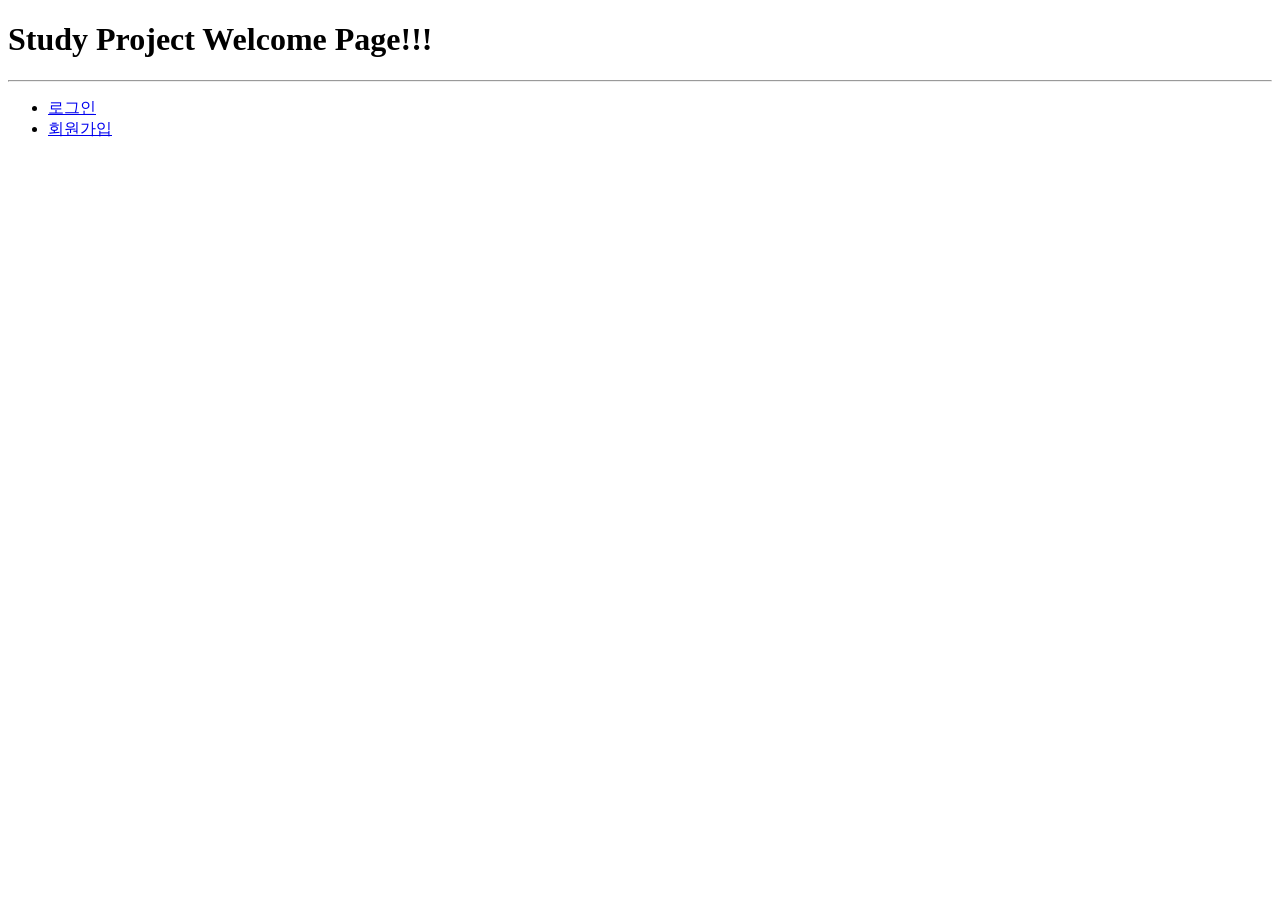
==== study/src/main/resources/static/index.html @ 1324ba4f "10.14 study commit" ====
<!DOCTYPE html>
<html lang="en">
<head>
    <meta charset="UTF-8">
    <title>Welcome</title>
</head>
<body>
    <h1>Study Project Welcome Page!!!</h1>
    <hr>
    <ul>
        <li>
            <a href="/login">로그인</a>
        </li>
        <li>
            <a href="/signup">회원가입</a>
        </li>
    </ul>
</body>
</html>
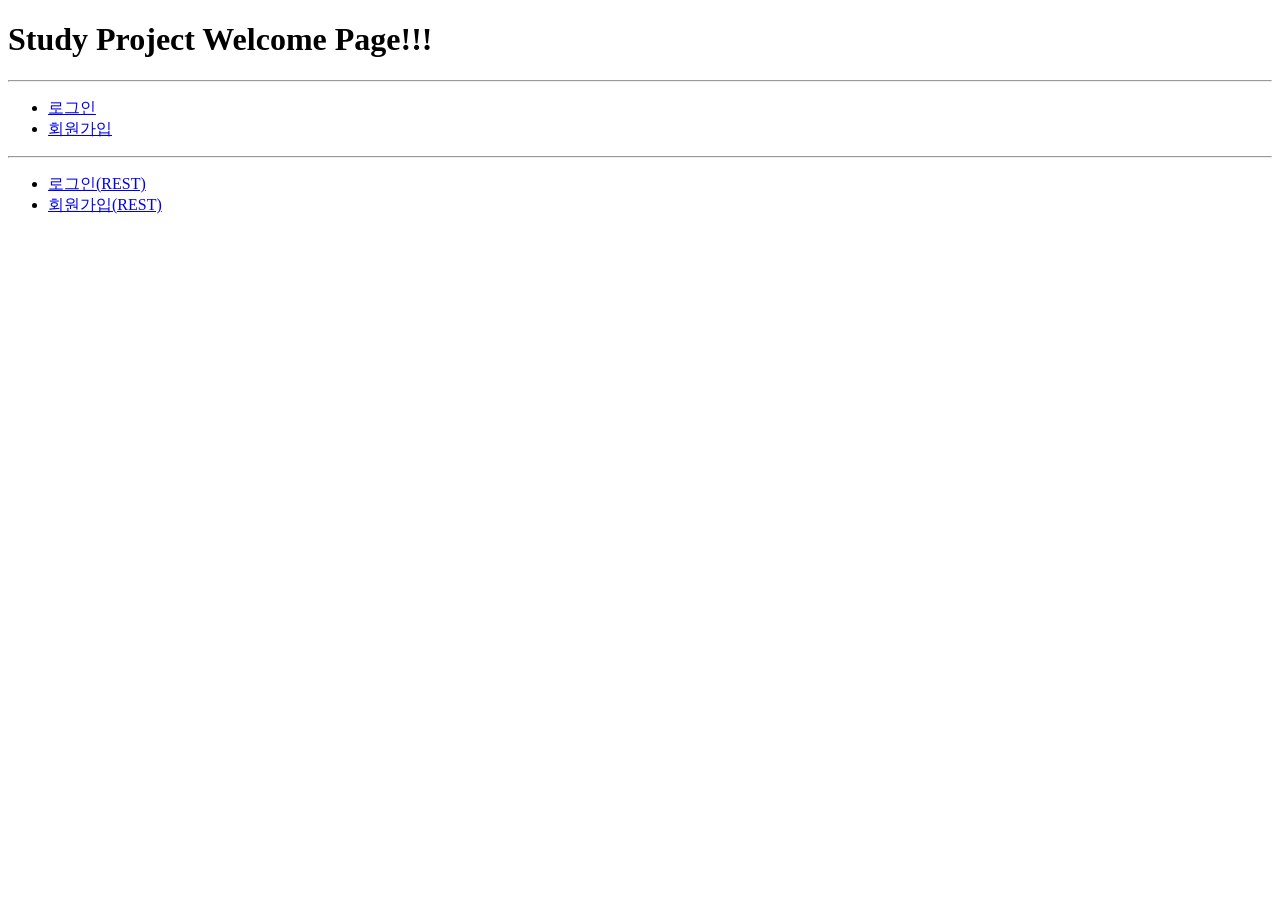
==== commit 620d6801: "10.15 study commit" ====
--- a/study/src/main/resources/static/index.html
+++ b/study/src/main/resources/static/index.html
@@ -15,5 +15,14 @@
             <a href="/signup">회원가입</a>
         </li>
     </ul>
+    <hr>
+    <ul>
+        <li>
+            <a href="/restLogin">로그인(REST)</a>
+        </li>
+        <li>
+            <a href="/restSignup">회원가입(REST)</a>
+        </li>
+    </ul>
 </body>
 </html>
